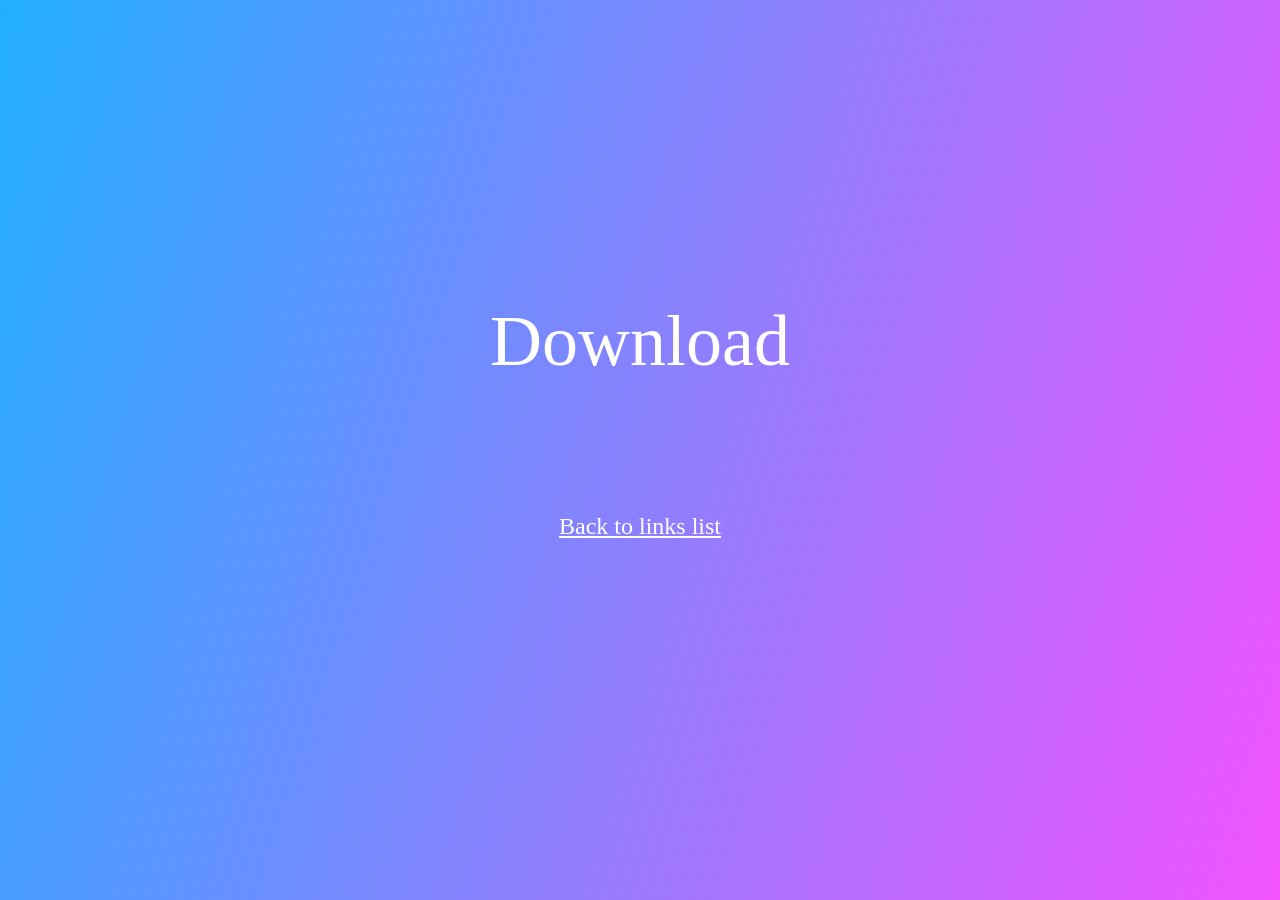
==== src/roots/download.html @ b3b7120a "main and indexer updated" ====
<!DOCTYPE html>
<html lang="en">
<head>
    <meta charset="UTF-8">
    <title>Third page</title>
    <style>
        *{
            margin: 0;
            padding: 0;
            top: 0;
            left: 0;
        }

        div.main{
            width: 100%;
            height: 100vh;
            background: linear-gradient(107.64deg, #22AFFF 0%, #F153FF 99.64%);
        }

        div.text-main{
            text-align: center;
            position: relative;
            top: 300px;
            color: #FFFFFF;
        }

        h1 {
            font-family: Roboto;
            font-style: normal;
            font-weight: normal;
            font-size: 72px;
        }


        div.links{
            text-align: center;
            position: relative;
            top: 430px;

            font-family: Roboto;
            font-style: normal;
            font-weight: normal;
            font-size: 24px;
        }


    </style>
</head>
<body link="#FFFFFF" vlink="#FFFFFF" alink="#FFFFFF">
    <div class="main">

        <div class="text-main">
            <h1>Download</h1>
        </div>

        <div class="links">
            <a href="index">Back to links list</a>
        </div>
        
    </div>
</body>
</html>
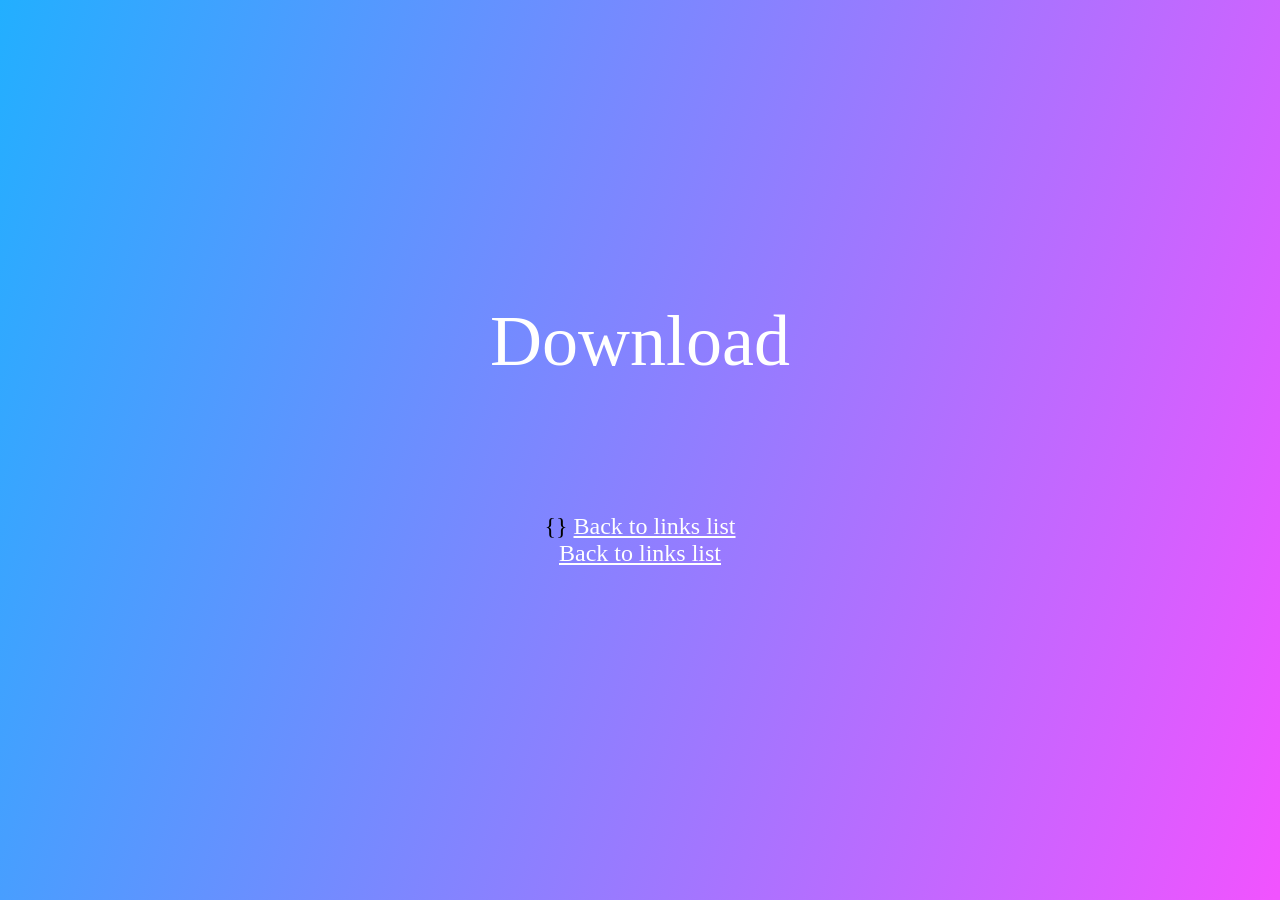
==== commit b80c1eeb: "files download" ====
--- a/src/roots/download.html
+++ b/src/roots/download.html
@@ -2,7 +2,7 @@
 <html lang="en">
 <head>
     <meta charset="UTF-8">
-    <title>Third page</title>
+    <title>Download</title>
     <style>
         *{
             margin: 0;
@@ -54,6 +54,14 @@
         </div>
 
         <div class="links">
+            <ul>
+                {}
+                <a href="index">Back to links list</a>
+            </ul> 
+        </div>
+
+
+        <div class="links">
             <a href="index">Back to links list</a>
         </div>
         
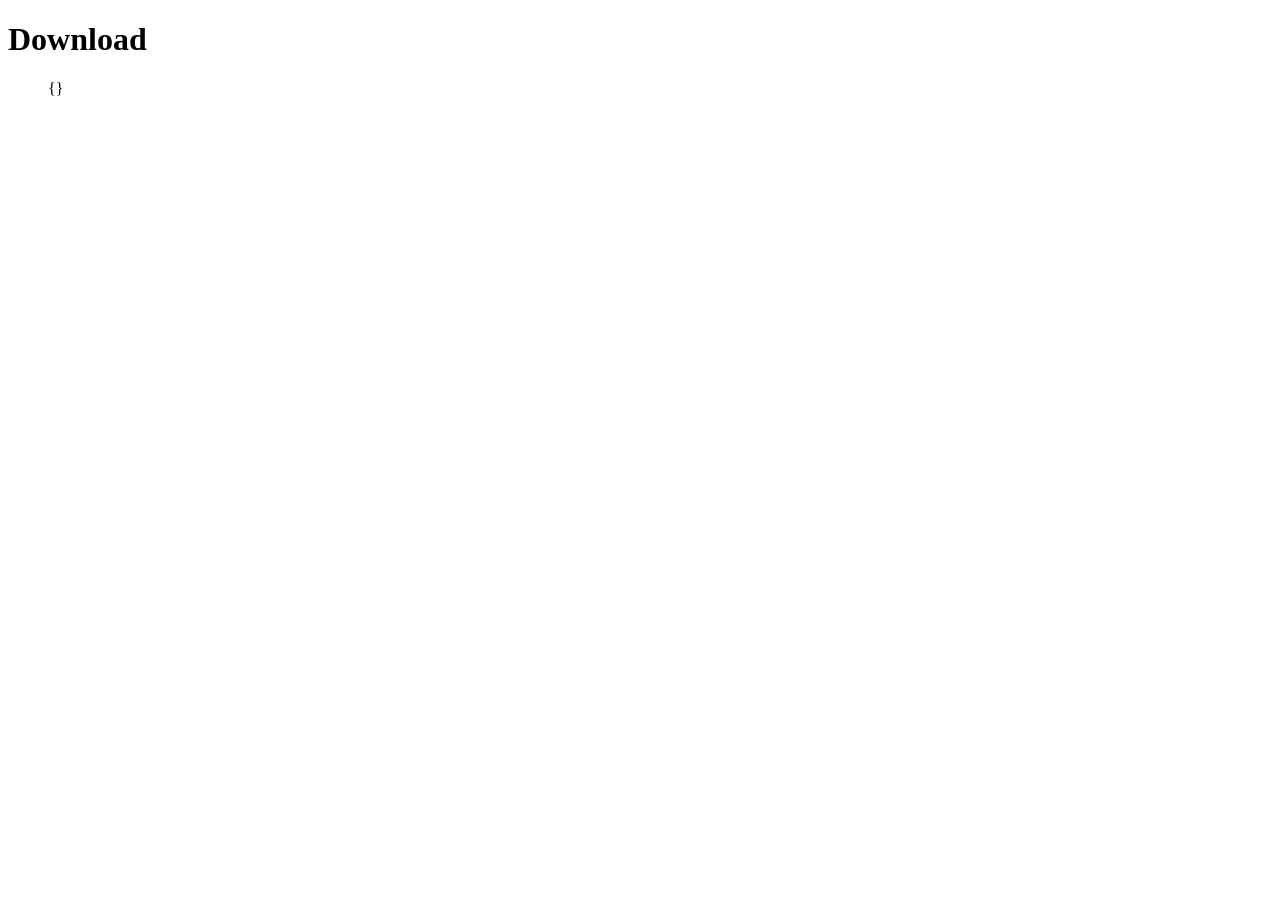
==== commit 00a8a0ef: "download fix" ====
--- a/src/roots/download.html
+++ b/src/roots/download.html
@@ -4,35 +4,35 @@
     <meta charset="UTF-8">
     <title>Download</title>
     <style>
-        *{
+        *{{
             margin: 0;
             padding: 0;
             top: 0;
             left: 0;
-        }
+        }}
 
-        div.main{
+        div.main{{
             width: 100%;
             height: 100vh;
             background: linear-gradient(107.64deg, #22AFFF 0%, #F153FF 99.64%);
-        }
+        }}
 
-        div.text-main{
+        div.text-main{{
             text-align: center;
             position: relative;
             top: 300px;
             color: #FFFFFF;
-        }
+        }}
 
-        h1 {
+        h1 {{
             font-family: Roboto;
             font-style: normal;
             font-weight: normal;
             font-size: 72px;
-        }
+        }}
 
 
-        div.links{
+        div.links{{
             text-align: center;
             position: relative;
             top: 430px;
@@ -41,7 +41,7 @@
             font-style: normal;
             font-weight: normal;
             font-size: 24px;
-        }
+        }}
 
 
     </style>
@@ -56,7 +56,6 @@
         <div class="links">
             <ul>
                 {}
-                <a href="index">Back to links list</a>
             </ul> 
         </div>
 
